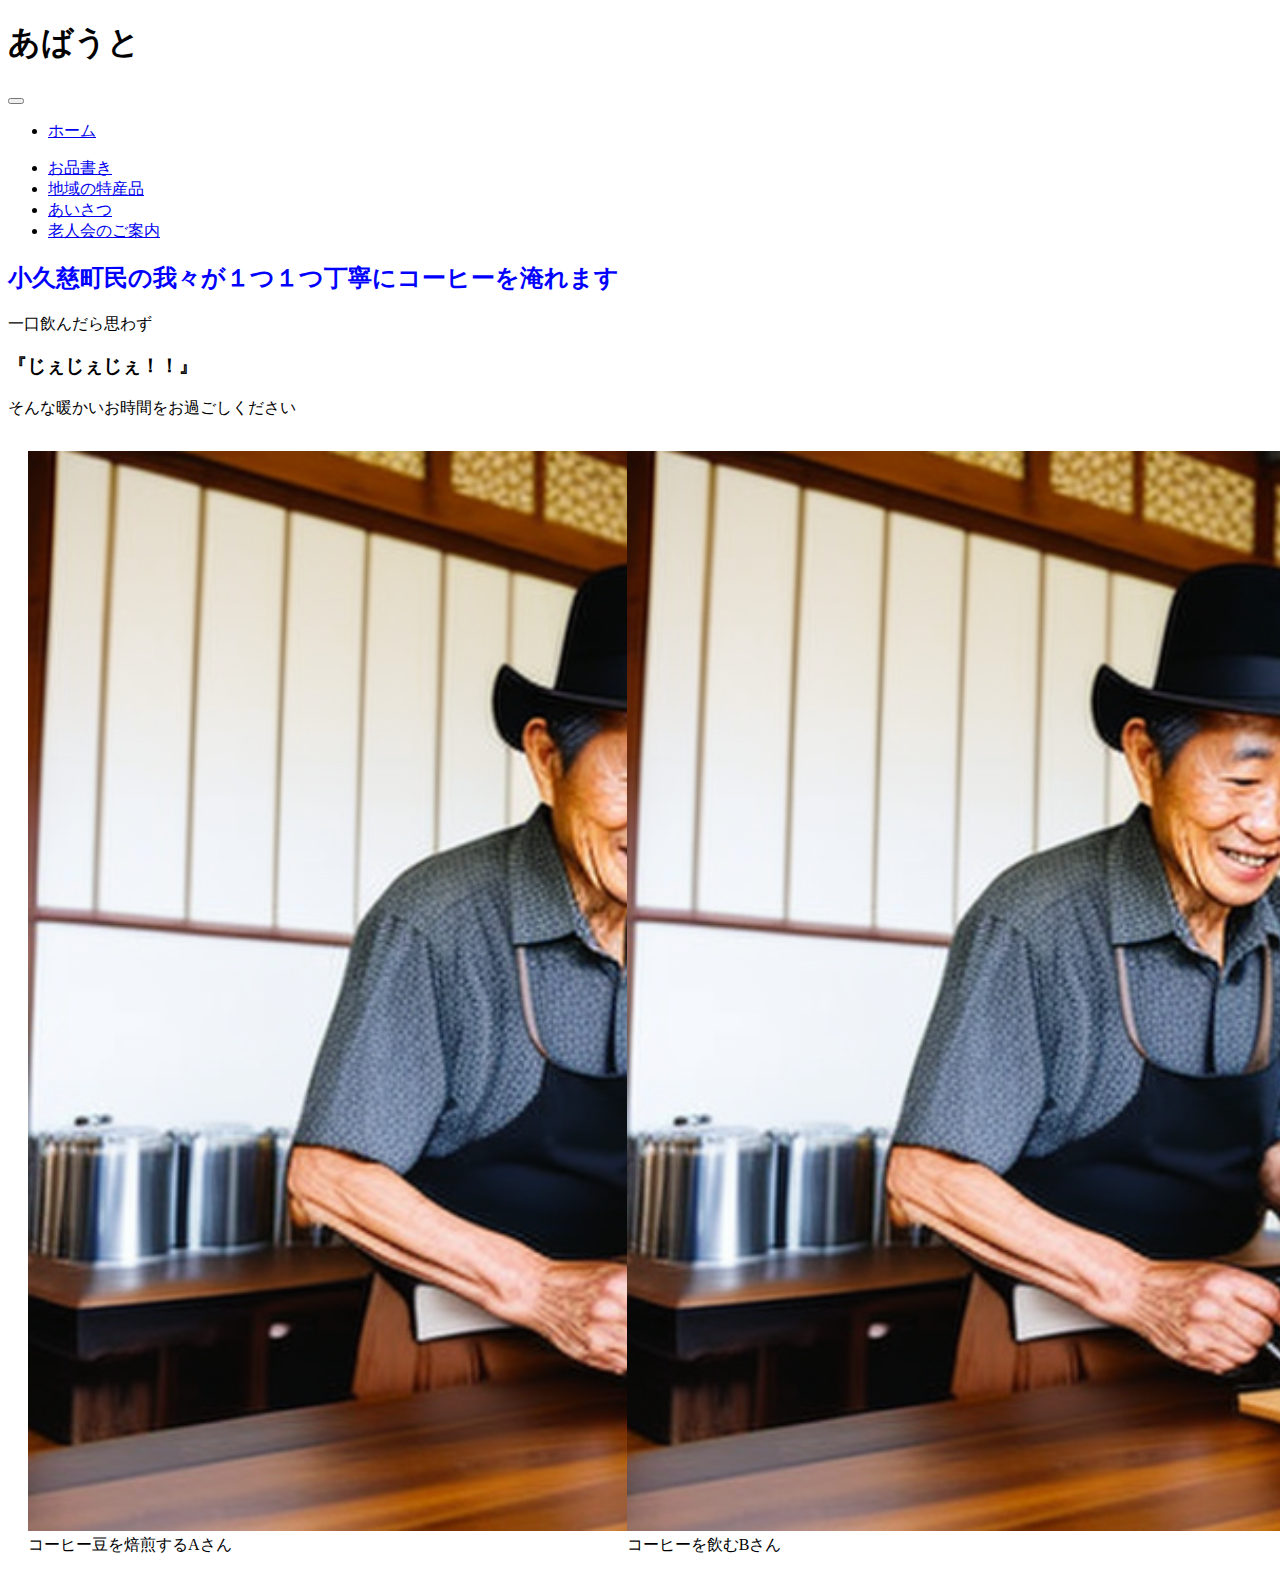
==== templates/about.html @ 2d561356 "make about page" ====
<!DOCTYPE html>
<html lang="en">
<head>
    <meta charset="UTF-8">
    <meta http-equiv="X-UA-Compatible" content="IE=edge">
    <meta name="viewport" content="width=device-width, initial-scale=1.0">
    <title>about</title>

    <link href="https://cdn.jsdelivr.net/npm/bootstrap@5.0.2/dist/css/bootstrap.min.css" rel="stylesheet" integrity="sha384-EVSTQN3/azprG1Anm3QDgpJLIm9Nao0Yz1ztcQTwFspd3yD65VohhpuuCOmLASjC" crossorigin="anonymous">
    <link rel="stylesheet" href="/static/images/css/style.css">
</head>
<body>
        <!-- navbar -->
        <nav class="navbar navbar-expand-lg navbar-light bg-success">
            <div class="container">
              <h1 class="navbar-brand text-white display-3" href="#">あばうと</h1>
              <button class="navbar-toggler" type="button" data-bs-toggle="collapse" data-bs-target="#navbarNav" aria-controls="navbarNav" aria-expanded="false" aria-label="Toggle navigation">
                <span class="navbar-toggler-icon"></span>
              </button>
              <div class="collapse navbar-collapse" id="navbarNav">
                <ul class="navbar-nav ms-auto">
                  <li class="nav-item">
                    <a class="nav-link" href="#"><p>ホーム</p></a>
                  </li>
                  <li class="nav-item">
                    <a class="nav-link" href="#">お品書き</a>
                  </li>
                  <li class="nav-item">
                    <a class="nav-link" href="#">地域の特産品</a>
                  </li>
                  <li class="nav-item">
                    <a class="nav-link" href="#">あいさつ</a>
                  </li>
                  <li class="nav-item">
                    <a class="nav-link" href="#">老人会のご案内</a>
                  </li>
                </ul>
              </div>
            </div>
          </nav>

          <h2>小久慈町民の我々が１つ１つ丁寧にコーヒーを淹れます</h2>
          <p>一口飲んだら思わず</p>
          <h3>『じぇじぇじぇ！！』</h3>
          <p>そんな暖かいお時間をお過ごしください</p>

          <!-- 画像一覧 -->
          <figure class="figure">
            <img id="ab_img1" src="../static/images/elder_man.png" class="figure-img img-fluid rounded" alt="画像１">
            <figcaption class="figure-caption">コーヒー豆を焙煎するAさん</figcaption>
          </figure>
          <figure class="figure">
            <img id="ab_img1"src="../static/images/elder_man.png" class="figure-img img-fluid rounded" alt="画像１">
            <figcaption class="figure-caption">コーヒーを飲むBさん</figcaption>
          </figure>
          <!-- jquery connect -->
    <script src="https://cdn.jsdelivr.net/npm/bootstrap@5.0.2/dist/js/bootstrap.bundle.min.js" integrity="sha384-MrcW6ZMFYlzcLA8Nl+NtUVF0sA7MsXsP1UyJoMp4YLEuNSfAP+JcXn/tWtIaxVXM" crossorigin="anonymous"></script>
</body>
</html>
---- static/images/css/style.css ----
/* テスト */
h2 {
    color: blue;
}

/* aboutの画像を編集 */
.figure {
    float: left;
    width: 45% ;
    margin-right: 10px;
    margin-left: 20px;
  }
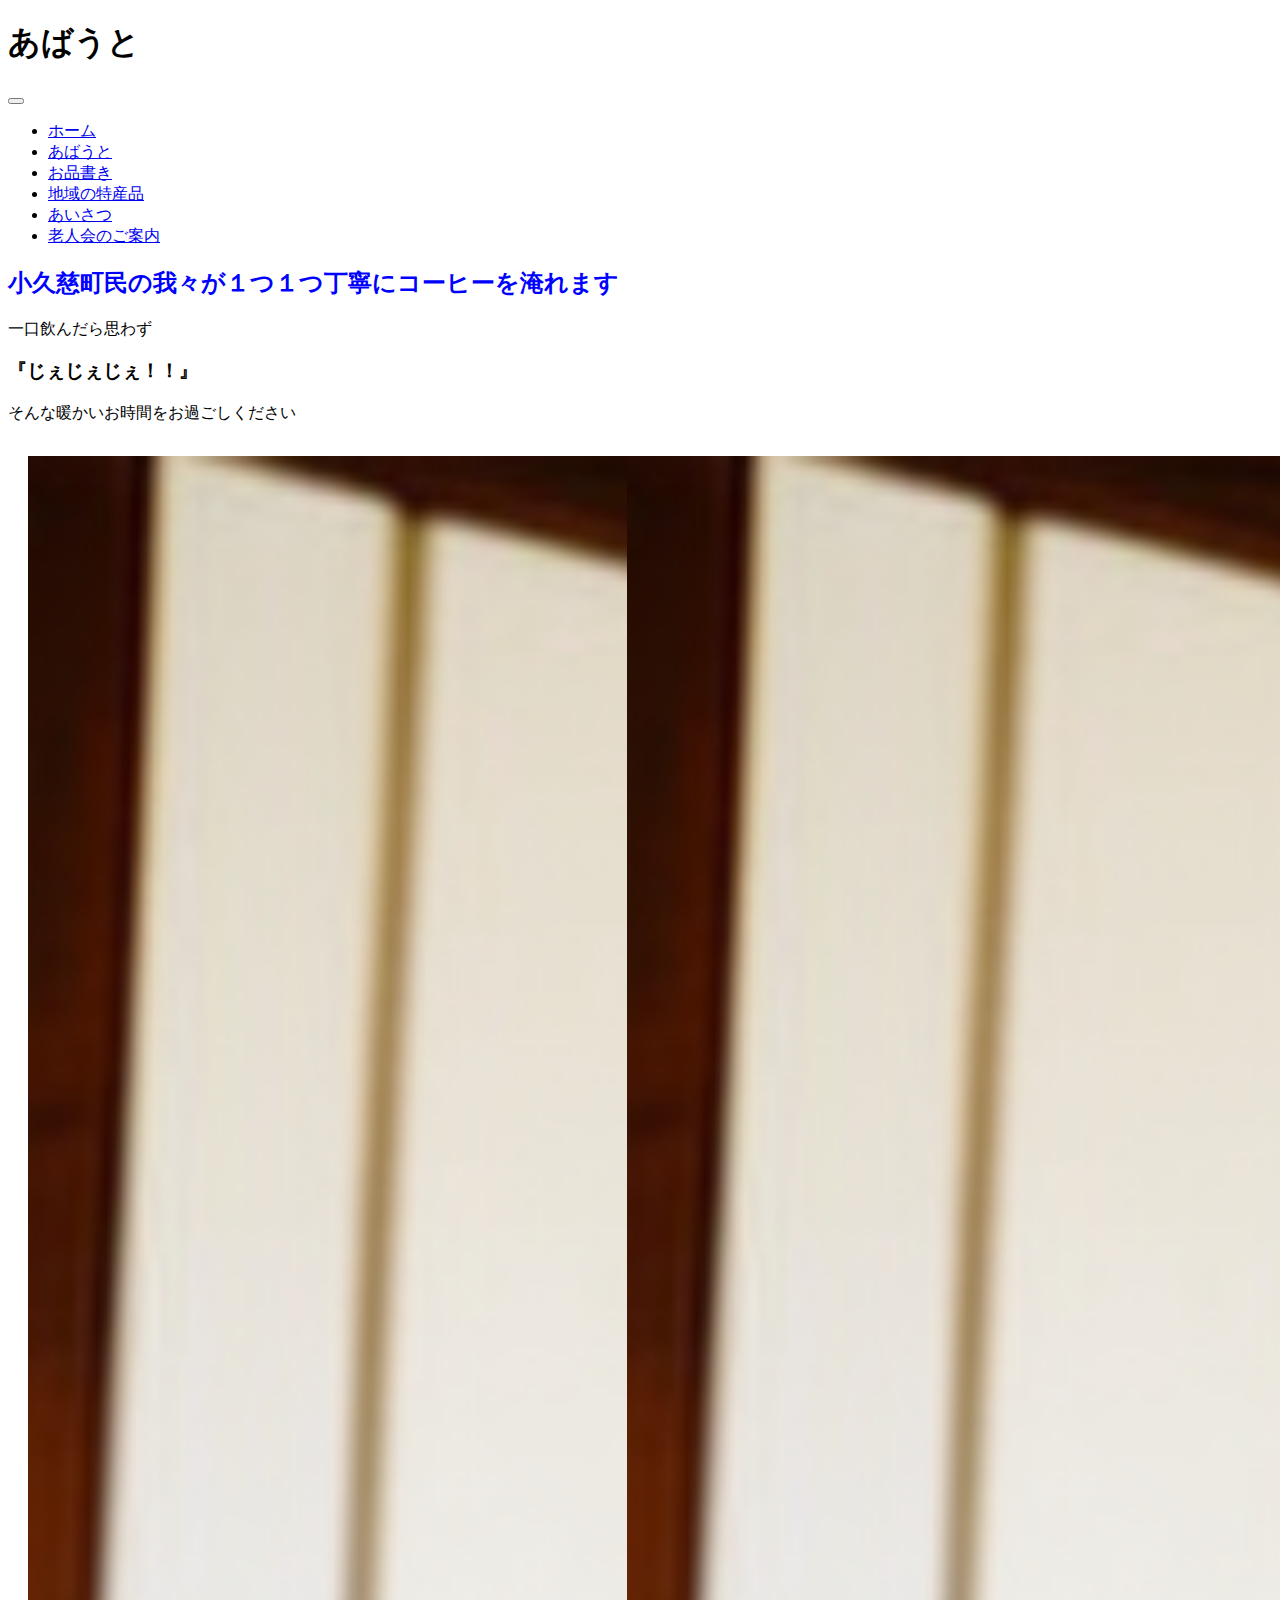
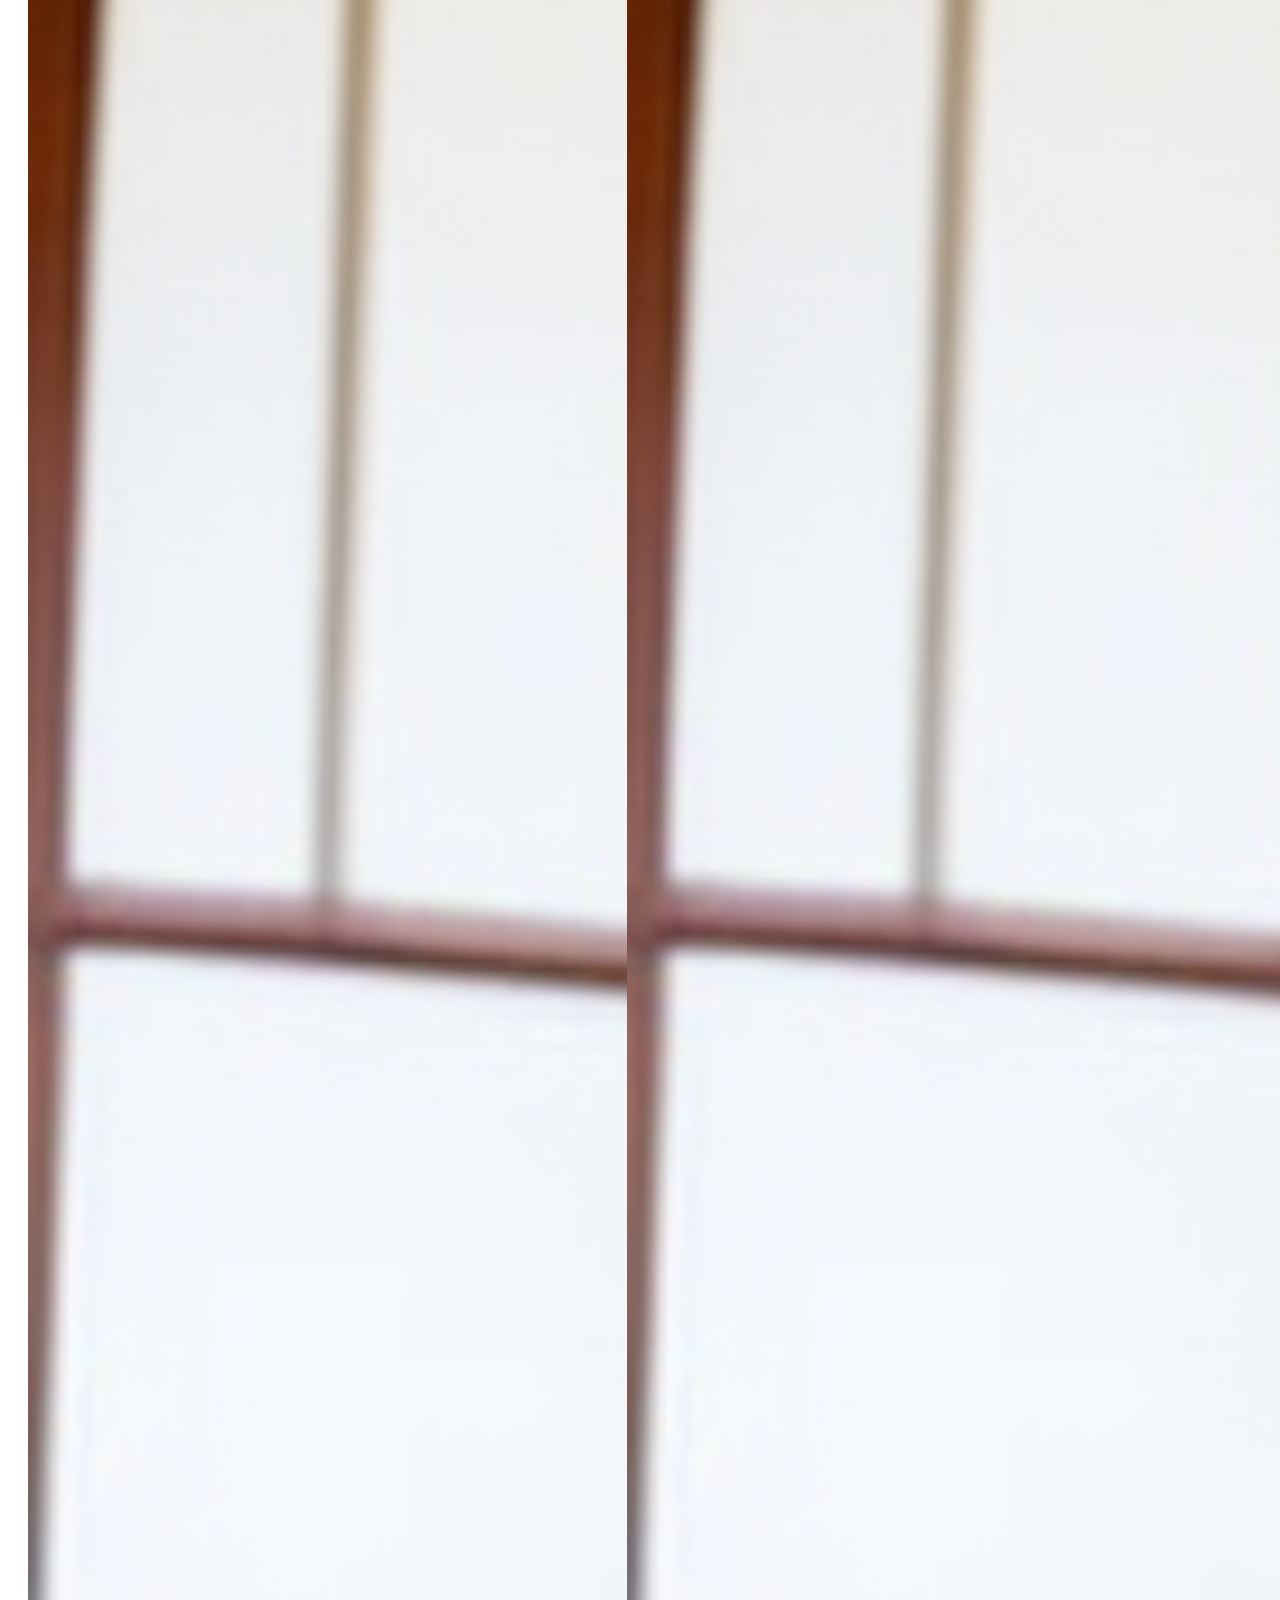
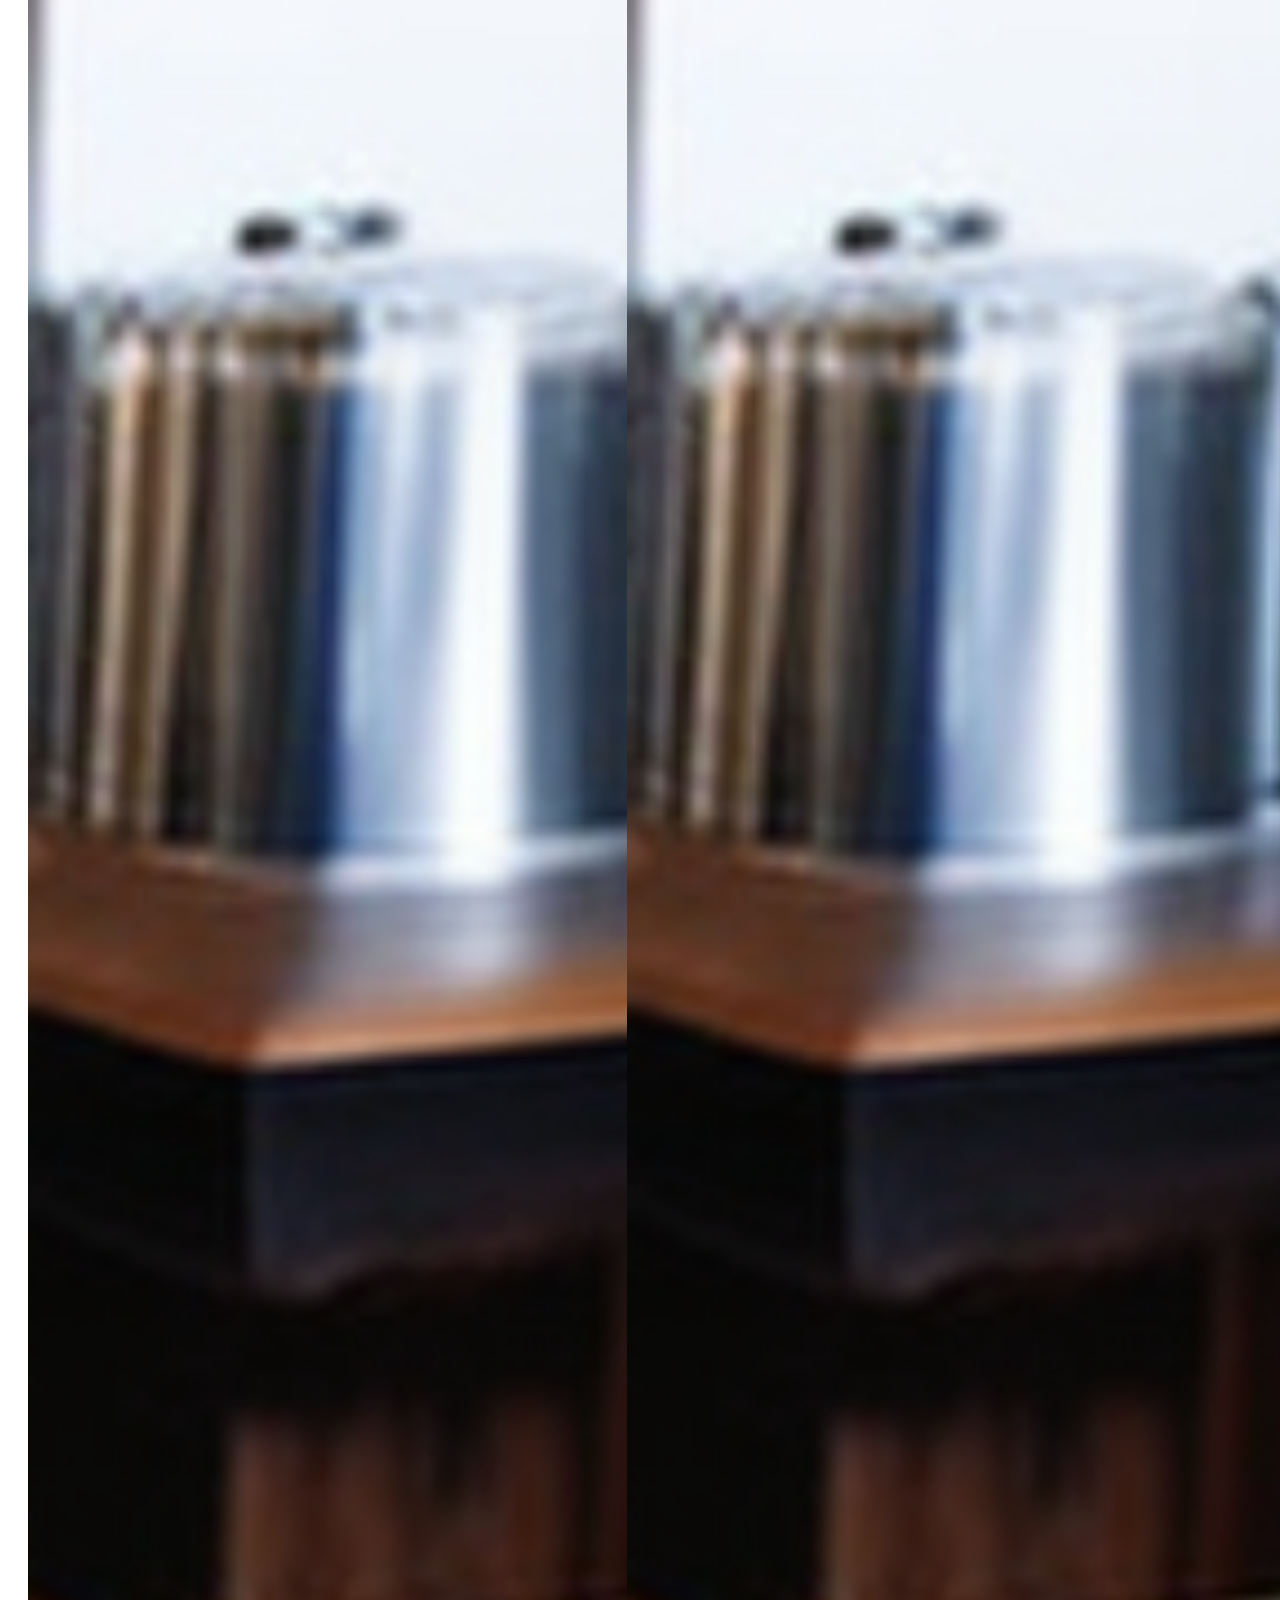
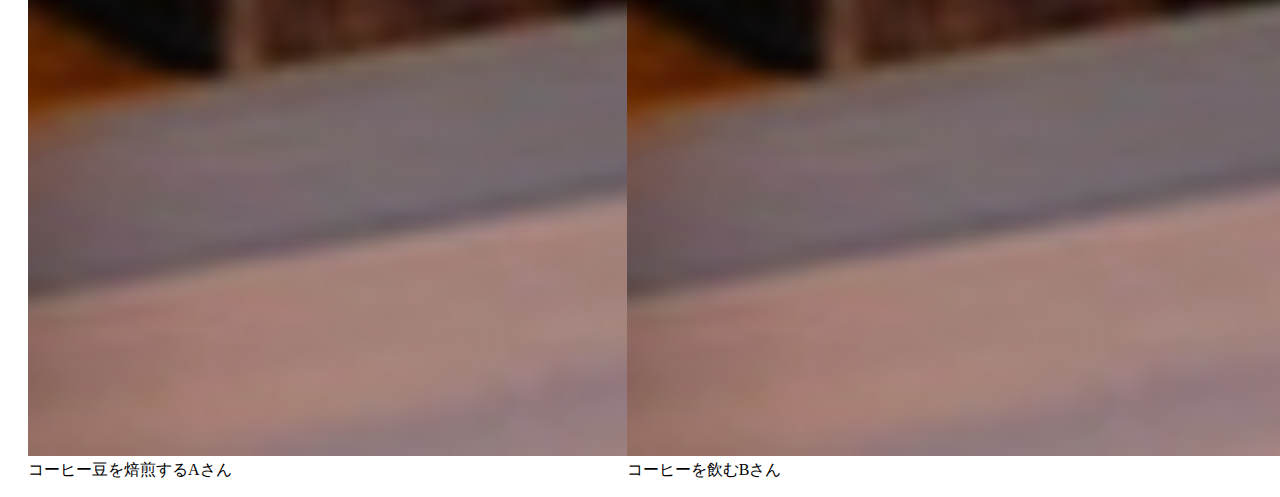
==== commit a058648d: "branch=greeting make greeting.page" ====
--- a/templates/about.html
+++ b/templates/about.html
@@ -20,19 +20,22 @@
               <div class="collapse navbar-collapse" id="navbarNav">
                 <ul class="navbar-nav ms-auto">
                   <li class="nav-item">
-                    <a class="nav-link" href="#"><p>ホーム</p></a>
+                    <a class="nav-link" href="#">ホーム</a>
                   </li>
                   <li class="nav-item">
-                    <a class="nav-link" href="#">お品書き</a>
+                    <a class="nav-link" href="about">あばうと</a>
                   </li>
                   <li class="nav-item">
-                    <a class="nav-link" href="#">地域の特産品</a>
+                    <a class="nav-link" href="product">お品書き</a>
                   </li>
                   <li class="nav-item">
-                    <a class="nav-link" href="#">あいさつ</a>
+                    <a class="nav-link" href="souvenir">地域の特産品</a>
                   </li>
                   <li class="nav-item">
-                    <a class="nav-link" href="#">老人会のご案内</a>
+                    <a class="nav-link" href="greeting">あいさつ</a>
+                  </li>
+                  <li class="nav-item">
+                    <a class="nav-link" href="invitation">老人会のご案内</a>
                   </li>
                 </ul>
               </div>
--- a/static/images/css/style.css
+++ b/static/images/css/style.css
@@ -11,3 +11,45 @@
     margin-right: 10px;
     margin-left: 20px;
   }
+
+
+/* productのメインメニュー */
+.bigbig bigbig {
+    background-size: cover;
+    background-position: center top;
+    background-image: url(../static/images/balista.jpeg);
+}
+
+.menu-content {
+    text-align: center;
+    margin-top: 10%;
+}
+
+
+/*  productの写真欄を編集  */
+.grid {
+    display: grid;
+    gap: 26px;
+    grid-template-columns: repeat(auto-fit, minmax(240px, 1fr));
+    margin-top: 6%;
+    margin-bottom: 50px;
+}
+
+
+/* greetingの編集 */
+.img-fluid {
+    width: 300rem; /* 画像の横幅を50%に設定 */
+    height: auto; /* 高さは自動設定 */
+  }
+
+.gr1 {
+    font-size: 75px;
+    font-weight: 600;
+}
+
+.gr2 {
+    font-size: 30px;
+        padding: 10px; /* 内側の余白を10pxに設定 */
+        border: 1px solid black; /* 枠線を1pxの直線として青色で設定 */
+        border-radius: 5px; /* 枠線の角を丸くするための設定 */
+}
